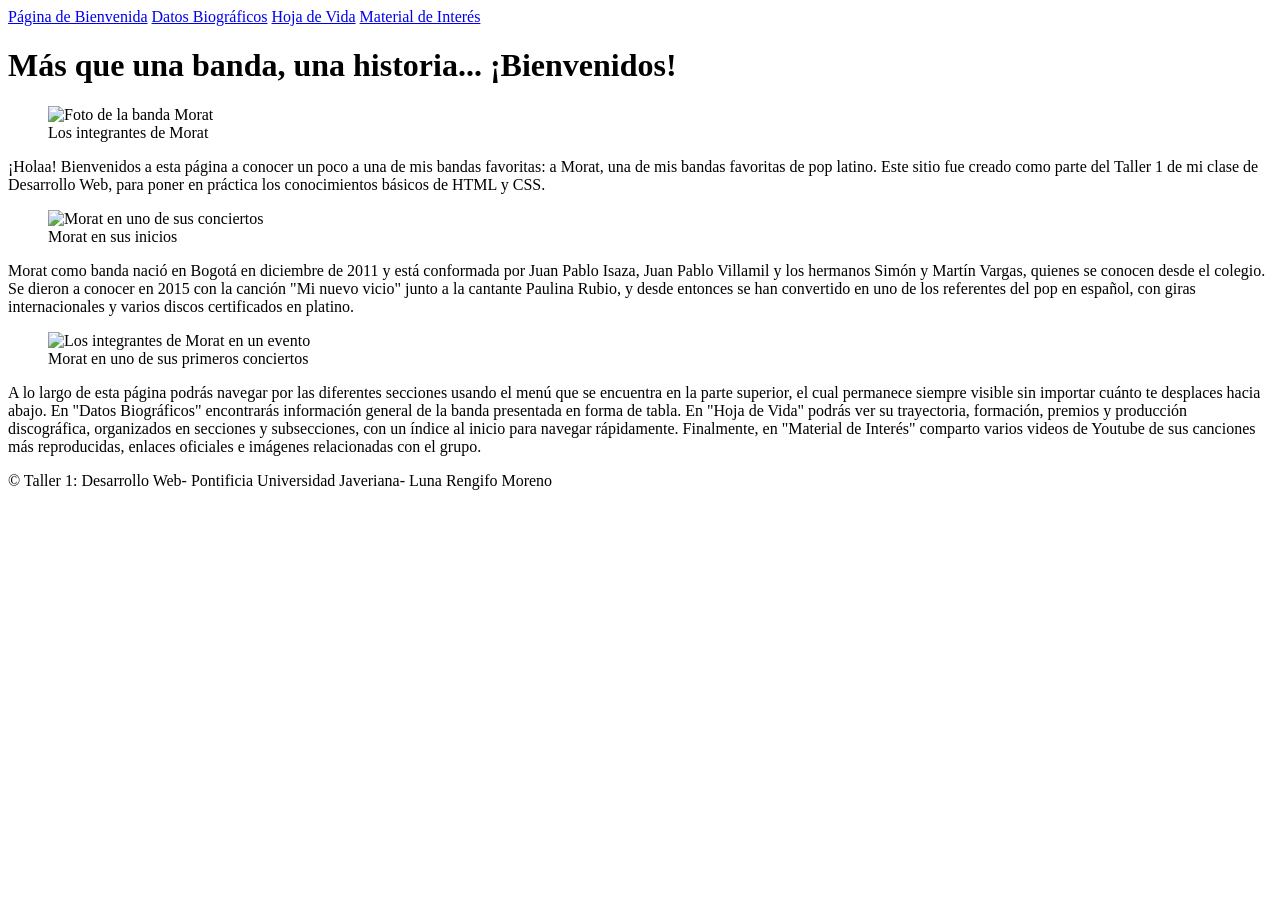
==== index.html @ 112ee139 "saque el index" ====
<!DOCTYPE html>
<html lang="es">
<head>
  <!-- configuración basica del documento -->
  <meta charset="UTF-8">
  <title>Un poco sobre Morat</title>

  <!-- hoja de estilos que esta en la carpeta CSS, un nivel arriba -->
  <link rel="stylesheet" href="../CSS/style-General.css">
  <link rel="stylesheet" href="../CSS/style-Index.css">
</head>
<body>


  <!-- barra de navegacion, se repite en todas las paginas del sitio -->
  <header>
      <nav class="menu">
      <a href="index.html">Página de Bienvenida</a>
      <a href="datos-Biograficos.html">Datos Biográficos</a>
      <a href="hoja-De-Vida.html">Hoja de Vida</a>
      <a href="material-Interes.html">Material de Interés</a>
    </nav>
  </header>
  


  <main>

      <h1>Más que una banda, una historia...
          ¡Bienvenidos!</h1>


    <!-- seccion de bienvenida: agrupa las 3 bloques de imagen + parrafo -->
    <section>

      <!-- primer bloque: imagen de la banda y texto de introduccion -->
      <div class="bienvenida-bloque">
        <figure class="bienvenida-figura">
          <img src="https://www.elespectador.com/resizer/v2/HRGH2PAU3ZHP7KLGJ5RICPJK34.jpg?auth=b1912b56ae1de0fd8d8456b4d07d38dac1a052c8aabd59ed66d2484ae081fdad&width=910&height=606&smart=true&quality=70" class="bienvenida-img" width="750" alt="Foto de la banda Morat">
          <figcaption>Los integrantes de Morat</figcaption>
        </figure>

        <p>
          ¡Holaa! Bienvenidos a esta página a conocer un poco a una de mis bandas favoritas: a Morat, una de mis bandas favoritas
          de pop latino. Este sitio fue creado como parte del Taller 1 de mi clase de Desarrollo Web, para poner en práctica los conocimientos básicos de
          HTML y CSS.
        </p>
      </div>

      <!-- segundo bloque: imagen en concierto e historia de la banda -->
      <div class="bienvenida-bloque">
        <figure class="bienvenida-figura">
          <img src="https://encrypted-tbn0.gstatic.com/images?q=tbn:ANd9GcTcq9kZnM6B5VZNbks4Hc-bReNa5o5V5QMIuGB78G2WP9_xkJGo7D4Zqucp&s=10" class="bienvenida-img" width="800" alt="Morat en uno de sus conciertos">
          <figcaption>Morat en sus inicios</figcaption>
        </figure>

        <p>
          Morat como banda nació en Bogotá en diciembre de 2011 y está conformada por Juan Pablo Isaza,
          Juan Pablo Villamil y los hermanos Simón y Martín Vargas, quienes se conocen desde
          el colegio. Se dieron a conocer en 2015 con la canción "Mi nuevo vicio" junto a la cantante
          Paulina Rubio, y desde entonces se han convertido en uno de los referentes del
          pop en español, con giras internacionales y varios discos certificados en platino.
        </p>
      </div>

      <!-- tercer bloque: imagen de evento y explicacion de la organizacion de la pagina -->
      <div class="bienvenida-bloque">
        <figure class="bienvenida-figura">
          <img src="https://image.europafm.com/clipping/cmsimages01/2020/03/10/258F6DAA-1A20-4DDD-9036-4F8AE1029FF2/98.jpg?crop=640,360,x0,y223&width=1900&height=1069&optimize=low&format=webply0" class="bienvenida-img" width="800" alt="Los integrantes de Morat en un evento">
          <figcaption>Morat en uno de sus primeros conciertos</figcaption>
        </figure>

        <p>
            A lo largo de esta página podrás navegar por las diferentes secciones usando el
            menú que se encuentra en la parte superior, el cual permanece siempre visible sin
            importar cuánto te desplaces hacia abajo. En "Datos Biográficos" encontrarás
            información general de la banda presentada en forma de tabla. En "Hoja de Vida"
            podrás ver su trayectoria, formación, premios y producción discográfica,
            organizados en secciones y subsecciones, con un índice al inicio para navegar
            rápidamente. Finalmente, en "Material de Interés" comparto varios videos de Youtube de sus canciones más reproducidas, enlaces
            oficiales e imágenes relacionadas con el grupo.
          </p>
      </div>

    </section>

  </main>
 
  <!-- pie de pagina con los datos del taller y autor -->
  <footer>
    <p>&copy; Taller 1: Desarrollo Web- Pontificia Universidad Javeriana- Luna Rengifo Moreno</p>
  </footer>
 
</body>
</html>
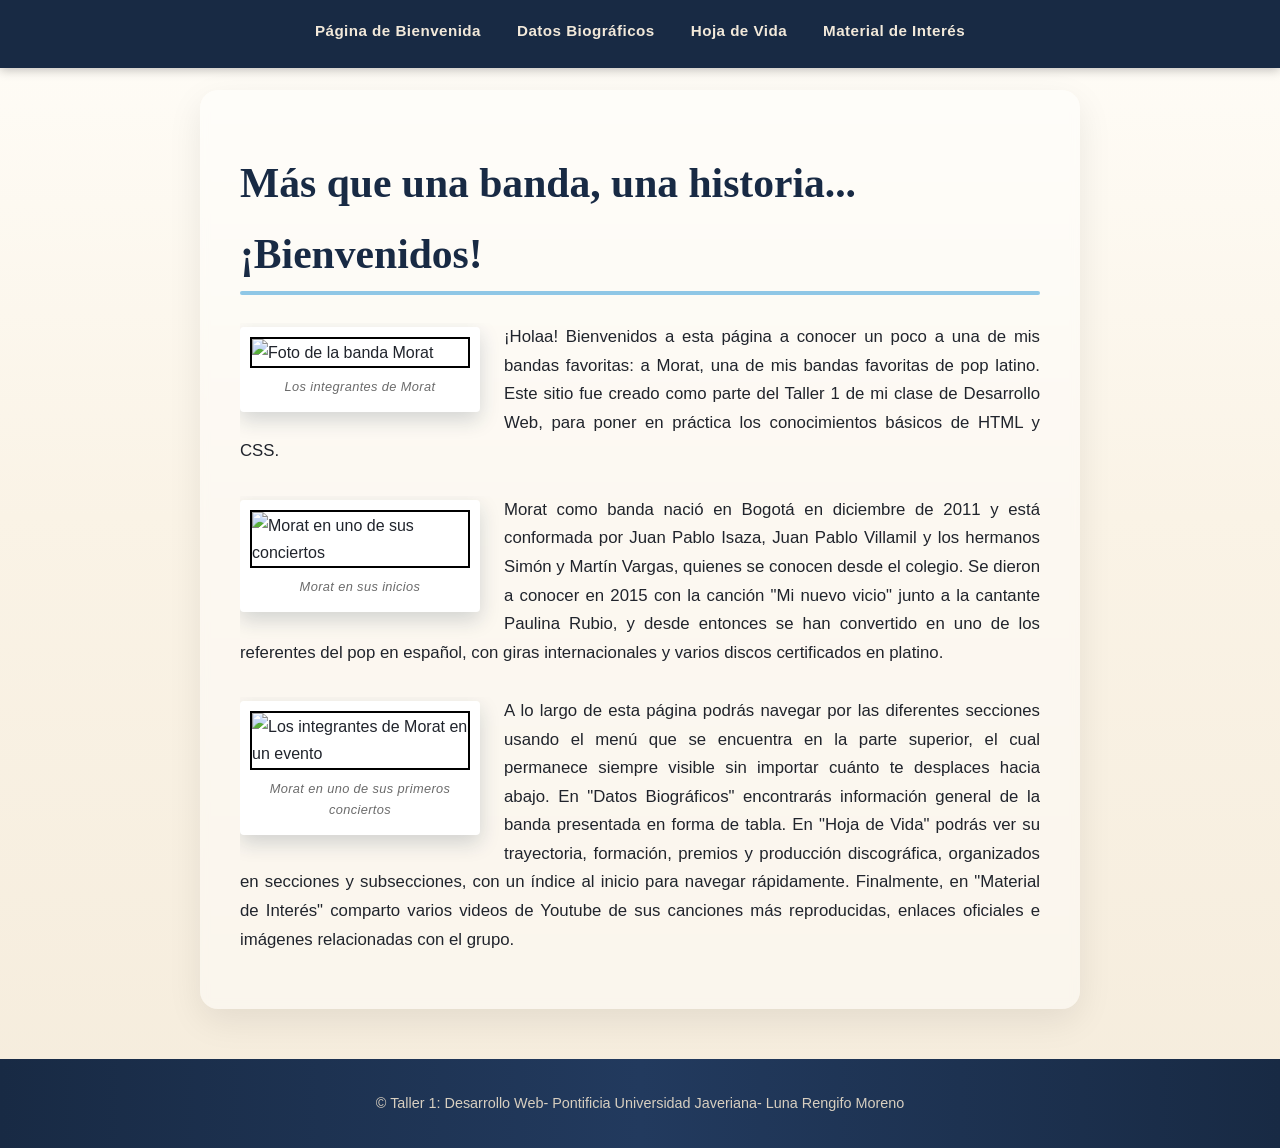
==== commit 3610d160: "Fix stylesheet links to use lowercase 'css' directory" ====
--- a/index.html
+++ b/index.html
@@ -6,19 +6,19 @@
   <title>Un poco sobre Morat</title>
 
   <!-- hoja de estilos que esta en la carpeta CSS, un nivel arriba -->
-  <link rel="stylesheet" href="../CSS/style-General.css">
-  <link rel="stylesheet" href="../CSS/style-Index.css">
+  <link rel="stylesheet" href="css/style-General.css">
+  <link rel="stylesheet" href="css/style-Index.css">
 </head>
 <body>
 
 
-  <!-- barra de navegacion, se repite en todas las paginas del sitio -->
+  <!-- barra de navegación, se repite en todas las paginas del sitio -->
   <header>
       <nav class="menu">
       <a href="index.html">Página de Bienvenida</a>
-      <a href="datos-Biograficos.html">Datos Biográficos</a>
-      <a href="hoja-De-Vida.html">Hoja de Vida</a>
-      <a href="material-Interes.html">Material de Interés</a>
+      <a href="HTML/datos-Biograficos.html">Datos Biográficos</a>
+      <a href="HTML/hoja-De-Vida.html">Hoja de Vida</a>
+      <a href="HTML/material-Interes.html">Material de Interés</a>
     </nav>
   </header>
   
@@ -30,7 +30,7 @@
           ¡Bienvenidos!</h1>
 
 
-    <!-- seccion de bienvenida: agrupa las 3 bloques de imagen + parrafo -->
+    <!-- seccion de bienvenida: agrupa las 3 bloques de imagen más parrafo -->
     <section>
 
       <!-- primer bloque: imagen de la banda y texto de introduccion -->
@@ -92,4 +92,4 @@
   </footer>
  
 </body>
-</html>+</html>
--- a/css/style-General.css
+++ b/css/style-General.css
@@ -0,0 +1,75 @@
+@import url('https://fonts.googleapis.com/css2?family=Fraunces:opsz,wght@9..144,400;9..144,600;9..144,700&family=Work+Sans:wght@400;500;600&display=swap');
+
+/* Paleta de colores usada en todo el sitio */
+:root {
+  --ink: #20242c;
+  --cream: #faf3e6;
+  --amber: #e2a63b;
+  --terracotta: #c8553d;
+  --dusk: #223a5e;
+  --dusk-dark: #182a44;
+  --skyblue: #8fc7e6; /* subrayado requerido para los títulos */
+}
+
+* {
+  box-sizing: border-box;
+}
+
+/* html con scroll suave, para cuando se usa el menu para saltar de seccion */
+html {
+  scroll-behavior: smooth;
+}
+
+/* color de fondo cuando el usuario selecciona texto con el mouse */
+::selection {
+  background: var(--amber);
+  color: white;
+}
+
+/* el subrayado de los títulos cambia a ambar y se pone un poco mas grueso al hacer hover */
+h1:hover::after,
+h2:hover::after,
+h3:hover::after {
+  background: var(--amber);
+  height: 5px;
+}
+
+/* ===== Barra de menú fija, siempre visible ===== */
+.menu {
+  position: fixed;
+  top: 0;
+  left: 0;
+  width: 100%;
+  display: flex;
+  justify-content: center;
+  z-index: 100;
+}
+
+.menu a {
+  text-decoration: none;
+  font-weight: 600;
+  padding-bottom: 4px;
+  border-bottom: 2px solid transparent;
+}
+
+.menu a:hover {
+  color: var(--amber);
+  border-color: var(--amber);
+}
+
+/* ===== Contenedor principal ===== */
+main {
+  background: rgba(255, 255, 255, 0.45);
+  backdrop-filter: blur(4px);
+  border-radius: 18px;
+}
+
+/* ===== Footer ===== */
+footer {
+  text-align: center;
+  padding: 18px;
+  background: linear-gradient(to right,
+    var(--dusk-dark),
+    var(--dusk),
+    var(--dusk-dark));
+}
--- a/css/style-Index.css
+++ b/css/style-Index.css
@@ -0,0 +1,182 @@
+body {
+  margin: 0;
+  font-family: 'Work Sans', sans-serif;
+  color: var(--ink);
+  background-color: var(--cream);
+  line-height: 1.7;
+  /* degradado sutil encima del color base, de arriba a abajo */
+  background: linear-gradient(to bottom,
+    #fffdf8 0%,
+    #faf3e6 45%,
+    #f5ecdc 100%);
+}
+
+/* ===== Títulos: fuente display + subrayado azul claro (requisito) ===== */
+h1, h2, h3 {
+  font-family: 'Fraunces', serif;
+  font-weight: 600;
+  color: var(--dusk-dark);
+  display: inline-block;
+  position: relative;
+  padding-bottom: 6px;
+  transition: transform 0.3s ease; /* para el efecto al pasar el mouse */
+}
+
+h1:hover, h2:hover, h3:hover {
+  transform: translateY(-2px);
+}
+
+h1::after, h2::after, h3::after {
+  content: "";
+  position: absolute;
+  left: 0;
+  bottom: 0;
+  width: 100%;
+  height: 4px;
+  background-color: var(--skyblue);
+  border-radius: 2px;
+  transition: all 0.35s ease;
+}
+
+h1 {
+  font-size: 2.6rem;
+}
+
+/* enlaces dentro de parrafos de texto */
+p a {
+  color: var(--terracotta);
+  font-weight: 600;
+  text-decoration: none;
+  border-bottom: 1px dotted var(--terracotta);
+}
+
+p a:hover {
+  color: var(--amber);
+}
+
+/* ===== Barra de menú fija, siempre visible ===== */
+.menu {
+  background-color: var(--dusk-dark);
+  gap: 36px;
+  padding: 18px 0;
+  box-shadow: 0 2px 10px rgba(0, 0, 0, 0.25);
+  backdrop-filter: blur(8px);
+}
+
+.menu a {
+  color: #f2e9da;
+  font-family: 'Work Sans', sans-serif;
+  letter-spacing: 0.03em;
+  font-size: 0.95rem;
+  transition: color 0.2s ease, border-color 0.2s ease;
+  position: relative;
+}
+
+.menu a::after {
+  content: "";
+  position: absolute;
+  left: 50%;
+  bottom: -4px;
+  width: 0;
+  height: 2px;
+  background: var(--amber);
+  transition: 0.3s ease;
+  transform: translateX(-50%);
+}
+
+.menu a:hover::after {
+  width: 100%;
+}
+
+/* ===== Contenedor principal ===== */
+main {
+  margin-top: 90px;
+  padding: 30px 40px 10px;
+  max-width: 880px;
+  margin-left: auto;
+  margin-right: auto;
+  box-shadow: 0 12px 35px rgba(0, 0, 0, .08);
+}
+
+header h1 {
+  margin-bottom: 20px;
+}
+
+header,
+section,
+footer {
+  animation: aparecer .8s ease;
+}
+
+@keyframes aparecer {
+  from {
+    opacity: 0;
+    transform: translateY(20px);
+  }
+  to {
+    opacity: 1;
+    transform: translateY(0);
+  }
+}
+
+section {
+  margin-bottom: 45px;
+}
+
+section p {
+  margin: 0;
+  font-size: 1.05rem;
+  text-align: justify;
+}
+
+/* ===== Bloque imagen + texto: cada pareja se aisla para que no se pisen y no queden raras ===== */
+.bienvenida-bloque {
+  overflow: hidden;   /* clearfix: obliga al bloque a "contener" la imagen flotante */
+  clear: both;        /* evita que este bloque se pegue al float del bloque anterior */
+  margin-bottom: 30px;
+}
+
+/* ===== Imagen de bienvenida, flotando a la izquierda dentro de su bloque ===== */
+.bienvenida-figura {
+  float: left;
+  width: 240px;
+  margin: 4px 24px 12px 0;
+  background: #fff;
+  padding: 10px 10px 14px;
+  border-radius: 4px;
+  box-shadow: 0 8px 20px rgba(24, 42, 68, 0.18);
+  transition: transform 0.35s ease, box-shadow 0.35s ease;
+}
+
+.bienvenida-figura:hover {
+  transform: translateY(-6px) rotate(-1deg);
+  box-shadow: 0 16px 35px rgba(0, 0, 0, .18);
+}
+
+.bienvenida-img {
+  width: 100%;
+  display: block;
+  border: 2px solid black;
+  transition: transform 0.35s ease;
+}
+
+.bienvenida-figura:hover .bienvenida-img {
+  transform: scale(1.03);
+}
+
+.bienvenida-figura figcaption {
+  font-family: 'Work Sans', sans-serif;
+  font-size: 0.8rem;
+  text-align: center;
+  color: #6b6b6b;
+  margin-top: 8px;
+  font-style: italic;
+  letter-spacing: .03em;
+}
+
+/* ===== Footer ===== */
+footer {
+  color: #d8cfc0;
+  margin-top: 50px;
+  font-size: 0.9rem;
+}
